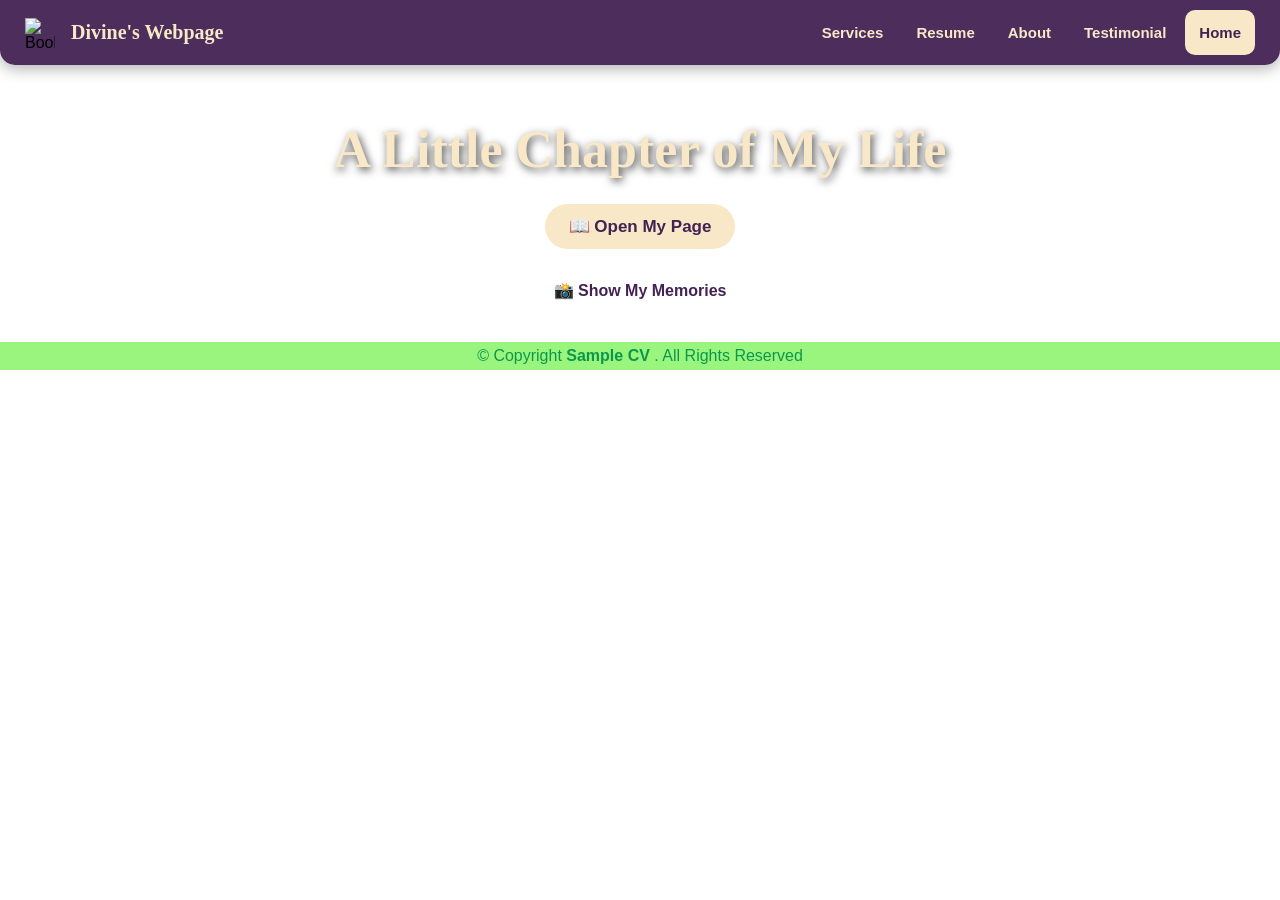
==== index.html @ b7608946 "Add files via upload" ====
<!DOCTYPE html>
<html lang="en">

<head>

    <meta charset="UTF-8">

    <meta name="viewport" content="width=device-width, initial-scale=1.0">

    <title>Divine's Webpage</title>

    <link rel="stylesheet" href="style.css">

</head>


<body>


    <!-- =========================================
         HEADER
         ========================================= -->

    <header>

        <div class="header">

            <!-- LEFT SIDE -->
            <div class="header-Left">

                <img
                    src="PHOTOS/PHOTOS/book-icon.png"
                    alt="Book icon"
                >

                <a
                    href="index.html"
                    class="logo"
                >
                    Divine's Webpage
                </a>

            </div>


            <!-- RIGHT SIDE / NAVIGATION -->
            <div class="header-Right">

                <a href="services.html">
                    Services
                </a>

                <a href="resume.html">
                    Resume
                </a>

                <a href="about.html">
                    About
                </a>

                <a href="testimonials.html">
                    Testimonial
                </a>

                <a
                    class="active"
                    href="index.html"
                >
                    Home
                </a>

            </div>

        </div>

    </header>



    <!-- =========================================
         MAIN CONTENT
         ========================================= -->

    <section>


        <!-- MAIN TITLE -->

        <h1>
            A Little Chapter of My Life
        </h1>



        <!-- =====================================
             ORIGINAL OPEN MY PAGE BUTTON
             ===================================== -->

        <button id="openButton">

            &#x1F4D6; Open My Page

        </button>



        <!-- =====================================
             ORIGINAL INTRODUCTION CARD
             ===================================== -->

        <div id="introCard">

            <h2>
                Welcome! &#x2728;
            </h2>

            <p>
                Hi! I'm Divine Juban. A 4th year nursing student.
                Welcome to my personal webpage!
                Stuff's here are just random.
                Hope you enjoy!
            </p>

        </div>



        <!-- =====================================
             SHOW MY MEMORIES BUTTON
             ===================================== -->

        <button
            id="photoButton"
            class="photo-button"
        >

            &#x1F4F8; Show My Memories

        </button>



        <!-- =====================================
             PHOTO WALL

             HIDDEN INITIALLY

             It will become "grid" when the
             Show My Memories button is clicked.
             ===================================== -->

        <div
            id="photoWall"
            class="polaroid-wall"
            style="display: none;"
        >


            <!-- =================================
                 PHOTO 1
                 ================================= -->

            <div class="polaroid polaroid-1">

                <img
                    src="PHOTOS/PHOTOS/IMG_1858.jpeg"
                    alt="Memory 1"
                >

            </div>



            <!-- =================================
                 PHOTO 2
                 ================================= -->

            <div class="polaroid polaroid-2">

                <img
                    src="PHOTOS/PHOTOS/IMG_2399.jpeg"
                    alt="Memory 2"
                >

            </div>



            <!-- =================================
                 PHOTO 3
                 ================================= -->

            <div class="polaroid polaroid-3">

                <img
                    src="PHOTOS/PHOTOS/IMG_2404.jpeg"
                    alt="Memory 3"
                >

            </div>



            <!-- =================================
                 PHOTO 4
                 ================================= -->

            <div class="polaroid polaroid-4">

                <img
                    src="PHOTOS/PHOTOS/IMG_2975.jpeg"
                    alt="Memory 4"
                >

            </div>



            <!-- =================================
                 PHOTO 5
                 ================================= -->

            <div class="polaroid polaroid-5">

                <img
                    src="PHOTOS/PHOTOS/IMG_2980.jpeg"
                    alt="Memory 5"
                >

            </div>



            <!-- =================================
                 PHOTO 6
                 ================================= -->

            <div class="polaroid polaroid-6">

                <img
                    src="PHOTOS/PHOTOS/IMG_3233.jpeg"
                    alt="Memory 6"
                >

            </div>



            <!-- =================================
                 PHOTO 7
                 ================================= -->

            <div class="polaroid polaroid-7">

                <img
                    src="PHOTOS/PHOTOS/IMG_3306.jpeg"
                    alt="Memory 7"
                >

            </div>



            <!-- =================================
                 PHOTO 8
                 ================================= -->

            <div class="polaroid polaroid-8">

                <img
                    src="PHOTOS/PHOTOS/IMG_3442.jpeg"
                    alt="Memory 8"
                >

            </div>



            <!-- =================================
                 PHOTO 9
                 ================================= -->

            <div class="polaroid polaroid-9">

                <img
                    src="PHOTOS/PHOTOS/IMG_3622.jpeg"
                    alt="Memory 9"
                >

            </div>



            <!-- =================================
                 PHOTO 10
                 ================================= -->

            <div class="polaroid polaroid-10">

                <img
                    src="PHOTOS/PHOTOS/IMG_3643.jpeg"
                    alt="Memory 10"
                >

            </div>



            <!-- =================================
                 PHOTO 11
                 ================================= -->

            <div class="polaroid polaroid-11">

                <img
                    src="PHOTOS/PHOTOS/IMG_3644.jpeg"
                    alt="Memory 11"
                >

            </div>



            <!-- =================================
                 PHOTO 12
                 ================================= -->

            <div class="polaroid polaroid-12">

                <img
                    src="PHOTOS/PHOTOS/IMG_4260.jpeg"
                    alt="Memory 12"
                >

            </div>



            <!-- =================================
                 PHOTO 13
                 ================================= -->

            <div class="polaroid polaroid-13">

                <img
                    src="PHOTOS/PHOTOS/IMG_8766.jpeg"
                    alt="Memory 13"
                >

            </div>


        </div>


    </section>



    <!-- =========================================
         FOOTER
         ========================================= -->

    <footer>

        <div class="footer">

            © Copyright
            <strong>
                <span>Sample CV</span>
            </strong>.
            All Rights Reserved

        </div>

    </footer>



    <!-- =========================================
         JAVASCRIPT
         ========================================= -->

    <script>


        /* =====================================
           ORIGINAL OPEN MY PAGE FUNCTION
           ===================================== */

        const openButton =
            document.getElementById("openButton");

        const introCard =
            document.getElementById("introCard");


        openButton.addEventListener(
            "click",
            function() {

                if (
                    introCard.style.display === "none" ||
                    introCard.style.display === ""
                ) {

                    introCard.style.display = "block";

                    openButton.innerHTML =
                        "&#x1F4D5; Close My Page";

                }

                else {

                    introCard.style.display = "none";

                    openButton.innerHTML =
                        "&#x1F4D6; Open My Page";

                }

            }
        );



        /* =====================================
           SHOW MY MEMORIES FUNCTION
           ===================================== */

        const photoButton =
            document.getElementById("photoButton");

        const photoWall =
            document.getElementById("photoWall");


        photoButton.addEventListener(
            "click",
            function() {

                /* SHOW PHOTO WALL */

                if (
                    photoWall.style.display === "none" ||
                    photoWall.style.display === ""
                ) {

                    photoWall.style.display = "grid";

                    photoButton.innerHTML =
                        "&#x1F4D5; Hide My Memories";

                }


                /* HIDE PHOTO WALL */

                else {

                    photoWall.style.display = "none";

                    photoButton.innerHTML =
                        "&#x1F4F8; Show My Memories";

                }

            }
        );


    </script>


</body>

</html>
---- style.css ----
/* =========================================
   GENERAL PAGE
   ========================================= */

html {
    min-height: 100%;
}

body {
    margin: 0;
    min-height: 100vh;

    background-image: url("PHOTOS/PHOTOS/BackGround 1.jpg");
    background-repeat: no-repeat;
    background-position: center top;
    background-size: cover;

    font-family: Arial, Helvetica, sans-serif;
}


/* =========================================
   HEADER
   ========================================= */

.header {
    background-color: rgba(68, 34, 83, 0.95);

    padding: 10px 25px;

    border-radius: 0 0 15px 15px;

    box-shadow: 0 4px 15px rgba(0, 0, 0, 0.3);

    display: flex;

    justify-content: space-between;

    align-items: center;

    position: relative;

    z-index: 10;
}


/* =========================================
   LEFT SIDE OF HEADER
   ========================================= */

.header-Left {
    display: flex;

    align-items: center;
}


.header-Left img {
    width: 30px;

    height: 30px;

    object-fit: contain;

    margin-right: 8px;
}


/* =========================================
   WEBSITE NAME
   ========================================= */

.header .logo {
    color: #f8e8c8;

    font-family: Georgia, 'Times New Roman', serif;

    font-size: 20px;

    font-weight: bold;

    text-decoration: none;

    padding: 8px;
}


/* =========================================
   RIGHT SIDE OF HEADER
   ========================================= */

.header-Right {
    display: flex;

    align-items: center;

    gap: 5px;
}


/* =========================================
   NAVIGATION LINKS
   ========================================= */

.header a {
    color: #f8e8c8;

    text-align: center;

    padding: 10px 14px;

    text-decoration: none;

    font-size: 15px;

    line-height: 25px;

    border-radius: 10px;

    font-family: Arial, Helvetica, sans-serif;

    font-weight: bold;

    transition: 0.3s;
}


.header a:hover {
    background-color: rgb(88, 3, 3);

    color: white;
}


.header a.active {
    background-color: #f8e8c8;

    color: #442253;
}


/* =========================================
   MAIN TITLE
   ========================================= */

h1 {
    color: #f8e8c8;

    text-align: center;

    font-family: Georgia, 'Times New Roman', serif;

    font-size: 52px;

    text-shadow:
        2px 3px 8px rgba(0, 0, 0, 0.7);

    margin: 55px 20px 25px 20px;
}


/* =========================================
   OPEN MY PAGE BUTTON
   ========================================= */

#openButton {
    display: block;

    background-color: #f8e8c8;

    color: #442253;

    border: none;

    padding: 12px 24px;

    border-radius: 25px;

    font-size: 17px;

    font-weight: bold;

    cursor: pointer;

    margin: 10px auto;

    transition: 0.3s;
}


#openButton:hover {
    background-color: white;

    transform: scale(1.05);
}


/* =========================================
   INTRODUCTION CARD
   ========================================= */

#introCard {
    display: none;

    background-color: rgba(248, 232, 200, 0.96);

    color: #442253;

    width: 60%;

    max-width: 600px;

    margin: 25px auto;

    padding: 25px;

    border-radius: 20px;

    text-align: center;

    box-shadow:
        0 5px 15px rgba(0, 0, 0, 0.3);

    box-sizing: border-box;
}


#introCard h2 {
    margin-top: 0;

    font-size: 28px;
}


#introCard p {
    font-size: 17px;

    line-height: 1.6;

    margin-bottom: 0;
}


/* =========================================
   SHOW MY MEMORIES BUTTON
   ========================================= */

.photo-button {
    display: block;

    margin: 20px auto;

    padding: 12px 25px;

    border: none;

    border-radius: 25px;

    background-color: white;

    color: #442253;

    font-size: 16px;

    font-weight: bold;

    cursor: pointer;

    transition: 0.3s;
}


.photo-button:hover {
    background-color: #f8e8c8;

    transform: scale(1.05);
}


/* =========================================
   COMPACT PHOTO GALLERY
   ========================================= */

#photoWall {
    display: none;

    width: 90%;

    max-width: 1000px;

    margin: 15px auto 80px auto;

    padding: 8px;

    box-sizing: border-box;

    grid-template-columns: repeat(6, 1fr);

    gap: 8px;

    overflow: hidden;
}


/* =========================================
   PHOTO FRAMES
   ========================================= */

.polaroid {
    width: 100%;

    height: 180px;

    background-color: white;

    border: 3px solid #333333;

    padding: 3px;

    box-sizing: border-box;

    overflow: hidden;

    box-shadow:
        0 3px 7px rgba(0, 0, 0, 0.4);

    min-width: 0;
}


/* =========================================
   PHOTOS INSIDE FRAMES
   ========================================= */

.polaroid img {
    width: 100%;

    height: 100%;

    object-fit: cover;

    display: block;
}


/* =========================================
   REMOVE PHOTO CAPTIONS
   ========================================= */

.polaroid p {
    display: none;
}


/* =========================================
   PHOTO ARRANGEMENT
   ========================================= */


/* -----------------------------------------
   TOP ROW
   3 LARGE FRAMES
   ----------------------------------------- */

.polaroid-1 {
    grid-column: span 2;
}

.polaroid-2 {
    grid-column: span 2;
}

.polaroid-3 {
    grid-column: span 2;
}


/* -----------------------------------------
   MIDDLE ROW
   6 SMALLER FRAMES
   ----------------------------------------- */

.polaroid-4 {
    grid-column: span 1;
}

.polaroid-5 {
    grid-column: span 1;
}

.polaroid-6 {
    grid-column: span 1;
}

.polaroid-7 {
    grid-column: span 1;
}

.polaroid-8 {
    grid-column: span 1;
}

.polaroid-13 {
    grid-column: span 1;
}


/* -----------------------------------------
   BOTTOM ROW
   4 FRAMES
   ----------------------------------------- */

.polaroid-9 {
    grid-column: span 1;
}

.polaroid-10 {
    grid-column: span 1;
}

.polaroid-11 {
    grid-column: span 2;
}

.polaroid-12 {
    grid-column: span 2;
}


/* =========================================
   FOOTER / COPYRIGHT
   ========================================= */

.footer {
    width: 100%;

    background-color: rgb(153, 245, 125);

    color: rgb(13, 151, 75);

    text-align: center;

    padding: 5px 0;

    box-sizing: border-box;

    margin-top: 30px;

    position: relative;
}


/* =========================================
   IPAD / TABLET
   ========================================= */

@media (max-width: 900px) {

    .header {
        padding: 8px 12px;
    }


    .header .logo {
        font-size: 17px;
    }


    .header a {
        padding: 8px 9px;

        font-size: 13px;
    }


    h1 {
        font-size: 42px;

        margin-top: 45px;
    }


    #photoWall {
        width: 96%;

        gap: 7px;
    }


    .polaroid {
        height: 180px;

        border-width: 3px;

        padding: 3px;
    }
}


/* =========================================
   SMALL PHONES
   ========================================= */

@media (max-width: 600px) {

    .header {
        flex-direction: column;

        gap: 8px;
    }


    .header-Right {
        flex-wrap: wrap;

        justify-content: center;
    }


    h1 {
        font-size: 34px;
    }


    #introCard {
        width: 85%;
    }


    #photoWall {
        width: 98%;

        gap: 5px;
    }


    .polaroid {
        height: 150px;

        border-width: 2px;

        padding: 2px;
    }
}


/* =========================================
   SERVICES PAGE
   MESSENGER-STYLE CONVERSATION
   ========================================= */

.services-page {
    width: 90%;

    max-width: 900px;

    margin: 0 auto;

    padding-bottom: 70px;

    box-sizing: border-box;
}


.messenger-box {
    width: 100%;

    max-width: 800px;

    margin: 0 auto;

    padding: 20px;

    box-sizing: border-box;

    background-color: rgba(30, 20, 55, 0.25);

    border-radius: 25px;

    box-shadow:
        0 0 20px rgba(248, 232, 200, 0.15);

    backdrop-filter: blur(3px);
}


.message {
    display: flex;

    width: 100%;

    margin: 15px 0;
}


.left-message {
    justify-content: flex-start;
}


.right-message {
    justify-content: flex-end;
}


.message-bubble {
    max-width: 65%;

    padding: 14px 18px;

    border-radius: 20px;

    font-size: 16px;

    line-height: 1.5;

    box-sizing: border-box;

    color: #f8e8c8;

    background-color: rgba(68, 34, 83, 0.88);

    border: 1px solid rgba(248, 232, 200, 0.35);

    box-shadow:
        0 0 8px rgba(248, 232, 200, 0.20),
        0 5px 15px rgba(0, 0, 0, 0.25);

    transition: 0.3s;
}


.left-message .message-bubble {
    border-bottom-left-radius: 5px;

    background-color: rgba(248, 232, 200, 0.92);

    color: #442253;

    box-shadow:
        0 0 10px rgba(248, 232, 200, 0.30),
        0 5px 15px rgba(0, 0, 0, 0.25);
}


.right-message .message-bubble {
    border-bottom-right-radius: 5px;

    background-color: rgba(68, 34, 83, 0.90);

    color: #f8e8c8;

    box-shadow:
        0 0 12px rgba(180, 130, 220, 0.30),
        0 5px 15px rgba(0, 0, 0, 0.25);
}


.message-bubble:hover {
    box-shadow:
        0 0 18px rgba(248, 232, 200, 0.45),
        0 5px 18px rgba(0, 0, 0, 0.30);
}


@media (max-width: 900px) {

    .services-page {
        width: 94%;
    }

    .messenger-box {
        padding: 15px;
    }

    .message-bubble {
        max-width: 70%;

        font-size: 15px;

        padding: 12px 16px;
    }
}


@media (max-width: 600px) {

    .services-page {
        width: 96%;
    }

    .messenger-box {
        padding: 10px;
    }

    .message-bubble {
        max-width: 82%;

        font-size: 14px;

        padding: 10px 13px;
    }

    .message {
        margin: 10px 0;
    }
}


/* =========================================
   INTERACTIVE SERVICES PAGE
   ========================================= */

.chat-profile {
    display: flex;

    align-items: center;

    gap: 10px;

    padding: 5px 10px 15px 10px;

    color: #f8e8c8;
}


.profile-icon {
    width: 42px;

    height: 42px;

    border-radius: 50%;

    background-color: #f8e8c8;

    display: flex;

    align-items: center;

    justify-content: center;

    font-size: 22px;

    box-shadow:
        0 0 12px
        rgba(248, 232, 200, 0.4);
}


.chat-profile strong {
    display: block;

    font-size: 16px;
}


.chat-profile span {
    display: block;

    font-size: 12px;

    opacity: 0.7;

    margin-top: 2px;
}


.chat-message {
    animation-duration: 0.5s;

    animation-fill-mode: both;
}


.message-appear {
    animation-name: messageAppear;
}


@keyframes messageAppear {

    from {
        opacity: 0;

        transform:
            translateY(15px)
            scale(0.97);
    }

    to {
        opacity: 1;

        transform:
            translateY(0)
            scale(1);
    }

}


.typing-indicator {
    display: none;

    align-items: center;

    gap: 8px;

    margin: 10px 0 15px 0;
}


.typing-indicator.show {
    display: flex;
}


.typing-bubble {
    display: flex;

    align-items: center;

    gap: 4px;

    background-color:
        rgba(68, 34, 83, 0.9);

    border: 1px solid
        rgba(248, 232, 200, 0.25);

    border-radius: 18px;

    padding: 10px 13px;
}


.typing-bubble span {
    width: 6px;

    height: 6px;

    background-color: #f8e8c8;

    border-radius: 50%;

    animation: typing 1.2s infinite;
}


.typing-bubble span:nth-child(2) {
    animation-delay: 0.2s;
}


.typing-bubble span:nth-child(3) {
    animation-delay: 0.4s;
}


@keyframes typing {

    0%,
    60%,
    100% {
        transform: translateY(0);

        opacity: 0.5;
    }

    30% {
        transform: translateY(-5px);

        opacity: 1;
    }

}


.typing-text {
    color: #f8e8c8;

    font-size: 12px;

    opacity: 0.7;
}


.continue-button {
    display: block;

    margin: 25px auto 10px auto;

    padding: 11px 24px;

    border: none;

    border-radius: 25px;

    background-color: #f8e8c8;

    color: #442253;

    font-size: 15px;

    font-weight: bold;

    cursor: pointer;

    box-shadow:
        0 0 10px
        rgba(248, 232, 200, 0.25);

    transition: 0.3s;
}


.continue-button:hover {
    transform: scale(1.05);

    box-shadow:
        0 0 18px
        rgba(248, 232, 200, 0.5);
}


.continue-button:disabled {
    opacity: 0.6;

    cursor: wait;

    transform: none;
}


.message {
    position: relative;
}


.reaction-menu {
    position: absolute;

    bottom: -42px;

    left: 10px;

    display: flex;

    gap: 4px;

    padding: 5px 8px;

    background-color:
        rgba(35, 20, 55, 0.95);

    border-radius: 20px;

    box-shadow:
        0 4px 15px
        rgba(0, 0, 0, 0.35);

    z-index: 5;

    animation: reactionAppear 0.2s ease;
}


.right-message .reaction-menu {
    right: 10px;

    left: auto;
}


.reaction-menu button {
    border: none;

    background: transparent;

    font-size: 18px;

    padding: 3px;

    cursor: pointer;

    transition: 0.2s;
}


.reaction-menu button:hover {
    transform: scale(1.3);
}


@keyframes reactionAppear {

    from {
        opacity: 0;

        transform: translateY(5px);
    }

    to {
        opacity: 1;

        transform: translateY(0);
    }

}


.reaction-count {
    position: absolute;

    bottom: -8px;

    left: 15px;

    background-color: #f8e8c8;

    color: #442253;

    padding: 3px 8px;

    border-radius: 15px;

    font-size: 12px;

    box-shadow:
        0 2px 6px
        rgba(0, 0, 0, 0.3);
}


.right-message .reaction-count {
    left: auto;

    right: 15px;
}


.final-card {
    display: none;

    text-align: center;

    margin: 35px auto 10px auto;

    padding: 25px;

    max-width: 500px;

    box-sizing: border-box;

    border-radius: 25px;

    background-color:
        rgba(248, 232, 200, 0.94);

    color: #442253;

    box-shadow:
        0 0 25px
        rgba(248, 232, 200, 0.3);

    animation: finalAppear 0.7s ease;
}


.final-card.show {
    display: block;
}


@keyframes finalAppear {

    from {
        opacity: 0;

        transform:
            translateY(20px)
            scale(0.95);
    }

    to {
        opacity: 1;

        transform:
            translateY(0)
            scale(1);
    }

}


.final-icon {
    font-size: 35px;

    margin-bottom: 5px;
}


.final-card h2 {
    margin: 5px 0 10px 0;

    font-family:
        Georgia,
        'Times New Roman',
        serif;
}


.final-card p {
    margin-top: 0;

    line-height: 1.5;
}


.skill-list {
    display: flex;

    flex-wrap: wrap;

    justify-content: center;

    gap: 8px;

    margin: 20px 0;
}


.skill-list span {
    padding: 8px 12px;

    border-radius: 18px;

    background-color:
        rgba(68, 34, 83, 0.12);

    font-size: 14px;
}


.restart-button {
    border: none;

    padding: 11px 22px;

    border-radius: 25px;

    background-color: #442253;

    color: #f8e8c8;

    font-weight: bold;

    font-size: 14px;

    cursor: pointer;

    transition: 0.3s;
}


.restart-button:hover {
    transform: scale(1.05);

    box-shadow:
        0 0 15px
        rgba(68, 34, 83, 0.4);
}


.messenger-box {
    background-color:
        rgba(30, 20, 55, 0.32);

    backdrop-filter: blur(5px);

    -webkit-backdrop-filter: blur(5px);
}


@media (max-width: 600px) {

    .chat-profile {
        padding-left: 5px;
    }


    .profile-icon {
        width: 36px;

        height: 36px;

        font-size: 19px;
    }


    .message-bubble {
        max-width: 85%;
    }


    .final-card {
        padding: 20px;
    }


    .skill-list span {
        font-size: 13px;

        padding: 7px 10px;
    }

}


/* =========================================
   ABOUT PAGE
   INTERACTIVE STORYBOOK
   ========================================= */

.about-page {
    width: 90%;

    max-width: 900px;

    margin: 0 auto;

    padding-bottom: 70px;

    box-sizing: border-box;
}


.about-subtitle {
    text-align: center;

    color: #f8e8c8;

    font-family: Georgia, 'Times New Roman', serif;

    font-size: 18px;

    font-style: italic;

    margin-top: -12px;

    margin-bottom: 25px;

    text-shadow:
        0 2px 6px rgba(0, 0, 0, 0.5);
}


.chapter-indicator {
    display: flex;

    justify-content: center;

    align-items: center;

    gap: 10px;

    margin-bottom: 15px;

    color: #f8e8c8;

    font-family: Georgia, 'Times New Roman', serif;

    font-size: 14px;
}


#chapterNumber {
    font-weight: bold;
}


.chapter-line {
    opacity: 0.5;
}


#chapterTitle {
    font-style: italic;

    opacity: 0.9;
}


.about-book {
    position: relative;

    width: 100%;

    max-width: 780px;

    min-height: 500px;

    margin: 0 auto;

    padding: 38px 45px;

    box-sizing: border-box;

    background:
        linear-gradient(
            90deg,
            rgba(232, 211, 174, 0.98) 0%,
            rgba(248, 232, 200, 0.98) 8%,
            rgba(255, 244, 218, 0.98) 50%,
            rgba(248, 232, 200, 0.98) 92%,
            rgba(232, 211, 174, 0.98) 100%
        );

    color: #442253;

    border-radius:
        8px 18px 18px 8px;

    border-left:
        9px solid #442253;

    box-shadow:
        0 10px 30px rgba(0, 0, 0, 0.4),
        0 0 25px rgba(248, 232, 200, 0.20);

    overflow: hidden;
}


.about-book::before {
    content: "";

    position: absolute;

    top: 0;
    left: 22px;

    width: 1px;
    height: 100%;

    background-color:
        rgba(68, 34, 83, 0.12);

    pointer-events: none;
}


.about-book::after {
    content: "✦";

    position: absolute;

    right: 18px;
    bottom: 12px;

    color:
        rgba(68, 34, 83, 0.25);

    font-size: 22px;

    pointer-events: none;
}


.about-chapter {
    display: none;

    min-height: 420px;

    position: relative;

    z-index: 1;
}


.about-chapter.active-chapter {
    display: block;

    animation:
        chapterAppear
        0.55s
        ease;
}


@keyframes chapterAppear {

    from {
        opacity: 0;

        transform:
            translateX(25px)
            scale(0.98);
    }

    to {
        opacity: 1;

        transform:
            translateX(0)
            scale(1);
    }

}


.chapter-icon {
    text-align: center;

    font-size: 44px;

    margin-bottom: 6px;

    filter:
        drop-shadow(
            0 3px 3px
            rgba(0, 0, 0, 0.15)
        );
}


.about-chapter h2 {
    text-align: center;

    color: #442253;

    font-family:
        Georgia,
        'Times New Roman',
        serif;

    font-size: 32px;

    margin-top: 5px;

    margin-bottom: 5px;
}


.chapter-intro {
    text-align: center;

    color: #6b4a76;

    font-family:
        Georgia,
        'Times New Roman',
        serif;

    font-style: italic;

    font-size: 15px;

    margin-top: 5px;

    margin-bottom: 25px;
}


.about-chapter p {
    color: #442253;

    font-family:
        Georgia,
        'Times New Roman',
        serif;

    font-size: 17px;

    line-height: 1.75;

    margin: 16px 0;

    text-align: left;
}


.about-chapter p:not(.chapter-intro):first-of-type::first-letter {
    font-size: 32px;

    font-weight: bold;

    color: #7c4b8e;

    float: left;

    line-height: 0.9;

    margin-right: 4px;

    margin-top: 4px;
}


.about-chapter strong {
    color: #5c286f;

    font-weight: bold;
}


.memory-note {
    max-width: 540px;

    margin: 25px auto 10px auto;

    padding: 16px 20px;

    box-sizing: border-box;

    text-align: center;

    color: #442253;

    background-color:
        rgba(68, 34, 83, 0.08);

    border-left: 4px solid #7c4b8e;

    border-right: 4px solid #7c4b8e;

    border-radius: 10px;

    font-family:
        Georgia,
        'Times New Roman',
        serif;

    font-size: 16px;

    line-height: 1.6;

    box-shadow:
        0 3px 10px
        rgba(68, 34, 83, 0.10);
}


.final-quote {
    max-width: 550px;

    margin: 30px auto 10px auto;

    padding: 18px 20px;

    text-align: center;

    color: #442253;

    font-family:
        Georgia,
        'Times New Roman',
        serif;

    font-size: 20px;

    font-style: italic;

    line-height: 1.5;

    border-top:
        1px solid
        rgba(68, 34, 83, 0.25);

    border-bottom:
        1px solid
        rgba(68, 34, 83, 0.25);
}


.chapter-navigation {
    display: flex;

    justify-content: center;

    align-items: center;

    gap: 20px;

    margin-top: 25px;
}


.chapter-button {
    border: none;

    padding: 11px 21px;

    border-radius: 25px;

    background-color: #f8e8c8;

    color: #442253;

    font-family: Arial, Helvetica, sans-serif;

    font-size: 14px;

    font-weight: bold;

    cursor: pointer;

    box-shadow:
        0 0 10px
        rgba(248, 232, 200, 0.25);

    transition:
        transform 0.3s,
        box-shadow 0.3s,
        background-color 0.3s;
}


.chapter-button:hover {
    background-color: white;

    transform:
        translateY(-2px)
        scale(1.04);

    box-shadow:
        0 0 18px
        rgba(248, 232, 200, 0.5);
}


.chapter-button:disabled {
    opacity: 0.35;

    cursor: not-allowed;

    transform: none;

    box-shadow: none;
}


.page-number {
    min-width: 45px;

    color: #f8e8c8;

    text-align: center;

    font-family:
        Georgia,
        'Times New Roman',
        serif;

    font-size: 14px;

    font-weight: bold;
}


.chapter-dots {
    display: flex;

    justify-content: center;

    align-items: center;

    gap: 8px;

    margin-top: 18px;
}


.chapter-dot {
    width: 8px;

    height: 8px;

    border-radius: 50%;

    background-color:
        rgba(248, 232, 200, 0.35);

    cursor: pointer;

    transition: 0.3s;
}


.chapter-dot:hover {
    transform: scale(1.4);

    background-color:
        rgba(248, 232, 200, 0.75);
}


.chapter-dot.active-dot {
    width: 11px;

    height: 11px;

    background-color: #f8e8c8;

    box-shadow:
        0 0 10px
        rgba(248, 232, 200, 0.75);
}


@media (max-width: 900px) {

    .about-page {
        width: 94%;
    }


    .about-book {
        max-width: 720px;

        min-height: 520px;

        padding: 32px 38px;
    }


    .about-chapter {
        min-height: 440px;
    }


    .about-chapter p {
        font-size: 16px;

        line-height: 1.7;
    }


    .about-chapter h2 {
        font-size: 29px;
    }

}


@media (max-width: 600px) {

    .about-page {
        width: 94%;

        padding-bottom: 45px;
    }


    .about-subtitle {
        font-size: 16px;

        margin-bottom: 18px;
    }


    .chapter-indicator {
        flex-wrap: wrap;

        gap: 5px;

        font-size: 13px;
    }


    .chapter-line {
        display: none;
    }


    .about-book {
        min-height: 550px;

        padding: 25px 23px;

        border-left-width: 5px;

        border-radius:
            6px 14px 14px 6px;
    }


    .about-book::before {
        left: 13px;
    }


    .about-chapter {
        min-height: 490px;
    }


    .chapter-icon {
        font-size: 36px;
    }


    .about-chapter h2 {
        font-size: 26px;
    }


    .chapter-intro {
        font-size: 14px;
    }


    .about-chapter p {
        font-size: 15px;

        line-height: 1.65;
    }


    .memory-note {
        font-size: 14px;

        padding: 13px 15px;
    }


    .final-quote {
        font-size: 17px;

        padding: 15px 10px;
    }


    .chapter-navigation {
        gap: 8px;

        margin-top: 18px;
    }


    .chapter-button {
        padding: 10px 13px;

        font-size: 12px;
    }


    .page-number {
        font-size: 12px;

        min-width: 38px;
    }


    .chapter-dots {
        gap: 6px;
    }

}


/* =========================================================
   RESUME PAGE
   ENVELOPE / FOLDING RESUME DESIGN
   ========================================================= */

.resume-page {

    width: 100%;

    min-height: 100vh;

    padding: 45px 20px 70px;

    box-sizing: border-box;

    display: flex;

    flex-direction: column;

    align-items: center;
}


.resume-title {

    color: #f8e8c8;

    font-family:
        Georgia,
        'Times New Roman',
        serif;

    font-size: 48px;

    text-align: center;

    margin:
        15px 0 8px;

    text-shadow:
        2px 3px 8px
        rgba(0, 0, 0, 0.7);
}


.resume-subtitle {

    color: #f8e8c8;

    font-family:
        Georgia,
        'Times New Roman',
        serif;

    font-size: 16px;

    font-style: italic;

    text-align: center;

    margin:
        0 0 35px;
}


.resume-envelope {

    position: relative;

    width: min(950px, 94vw);

    height: 620px;

    perspective: 1600px;
}


.resume-cover {

    position: absolute;

    inset: 0;

    display: flex;

    flex-direction: column;

    justify-content: center;

    align-items: center;

    text-align: center;

    padding: 40px;

    box-sizing: border-box;

    background:
        linear-gradient(
            135deg,
            #ead5ac,
            #f8e8c8,
            #ead5ac
        );

    border:
        5px solid #442253;

    border-radius: 18px;

    color: #442253;

    box-shadow:
        0 15px 35px
        rgba(0, 0, 0, 0.45);

    z-index: 10;

    transform-origin: left center;

    transition:
        transform 1.4s ease,
        opacity 0.6s ease;
}


.cover-symbol {

    font-size: 35px;

    margin-bottom: 10px;
}


.resume-cover h1 {

    color: #442253;

    font-family:
        Georgia,
        'Times New Roman',
        serif;

    font-size: 52px;

    margin:
        0 0 12px;
}


.cover-name {

    font-family:
        Georgia,
        'Times New Roman',
        serif;

    font-size: 23px;

    font-weight: bold;

    margin: 5px 0;
}


.cover-course {

    color: #6b4a76;

    font-family:
        Georgia,
        'Times New Roman',
        serif;

    font-size: 16px;

    font-style: italic;

    line-height: 1.5;

    margin:
        5px 0 30px;
}


.open-resume {

    border: none;

    padding:
        13px 30px;

    border-radius: 30px;

    background-color: #442253;

    color: #f8e8c8;

    font-size: 16px;

    font-weight: bold;

    cursor: pointer;

    box-shadow:
        0 5px 15px
        rgba(68, 34, 83, 0.4);

    transition: 0.3s;
}


.open-resume:hover {

    background-color: #5c286f;

    transform:
        translateY(-3px)
        scale(1.04);
}


.resume-inside {

    position: absolute;

    inset: 0;

    display: grid;

    grid-template-columns:
        repeat(3, 1fr);

    background:
        linear-gradient(
            90deg,
            #ead5ac,
            #fff4da,
            #ead5ac
        );

    border:
        5px solid #442253;

    border-radius: 18px;

    overflow: hidden;

    opacity: 0;

    transform: scale(0.96);

    transition:
        opacity 0.8s ease 0.5s,
        transform 0.8s ease 0.5s;
}


.resume-panel {

    padding:
        30px 23px;

    box-sizing: border-box;

    border-right:
        1px solid
        rgba(68, 34, 83, 0.2);

    overflow-y: auto;
}


.resume-panel:last-child {

    border-right: none;
}


.resume-panel:nth-child(1) {

    background:
        rgba(248, 232, 200, 0.9);
}


.resume-panel:nth-child(2) {

    background:
        rgba(255, 244, 218, 0.98);
}


.resume-panel:nth-child(3) {

    background:
        rgba(248, 232, 200, 0.9);
}


.panel-icon {

    display: block;

    text-align: center;

    font-size: 30px;

    margin-bottom: 5px;
}


.resume-panel h2 {

    color: #442253;

    font-family:
        Georgia,
        'Times New Roman',
        serif;

    font-size: 22px;

    text-align: center;

    margin:
        5px 0 20px;

    padding-bottom: 10px;

    border-bottom:
        2px solid
        rgba(68, 34, 83, 0.18);
}


.personal-info p {

    color: #442253;

    font-size: 14px;

    line-height: 1.5;

    margin: 12px 0;
}


.personal-info strong {

    color: #5c286f;
}


.bio {

    margin-top: 25px;

    padding: 15px;

    background:
        rgba(68, 34, 83, 0.07);

    border-left:
        4px solid #7c4b8e;

    border-radius: 10px;

    font-family:
        Georgia,
        'Times New Roman',
        serif;

    font-size: 14px;

    line-height: 1.7;
}


.education-item {

    margin-bottom: 20px;

    padding-left: 12px;

    border-left:
        4px solid #7c4b8e;
}


.education-item h3 {

    color: #5c286f;

    font-family:
        Georgia,
        'Times New Roman',
        serif;

    font-size: 15px;

    margin:
        0 0 5px;
}


.education-item p {

    color: #442253;

    font-size: 13px;

    line-height: 1.5;

    margin: 3px 0;
}


.current-year {

    display: inline-block;

    margin-top: 6px;

    padding:
        5px 9px;

    background-color: #442253;

    color: #f8e8c8;

    border-radius: 15px;

    font-size: 11px;

    font-weight: bold;
}


.clinical-item {

    margin-bottom: 14px;

    padding: 11px;

    background:
        rgba(68, 34, 83, 0.07);

    border-radius: 9px;
}


.clinical-item h3 {

    color: #5c286f;

    font-family:
        Georgia,
        'Times New Roman',
        serif;

    font-size: 14px;

    margin:
        0 0 5px;
}


.clinical-item p {

    color: #442253;

    font-size: 12px;

    line-height: 1.5;

    margin: 0;
}


.skills {

    margin-top: 20px;

    text-align: center;
}


.skill {

    display: inline-block;

    padding:
        7px 10px;

    margin:
        4px 2px;

    background:
        rgba(68, 34, 83, 0.10);

    color: #442253;

    border-radius: 15px;

    font-size: 12px;

    border:
        1px solid
        rgba(68, 34, 83, 0.15);
}


.resume-note {

    margin-top: 20px;

    padding: 13px;

    background:
        rgba(124, 75, 142, 0.08);

    border-radius: 10px;

    text-align: center;

    font-family:
        Georgia,
        'Times New Roman',
        serif;

    font-size: 12px;

    line-height: 1.6;

    font-style: italic;
}


.close-resume {

    position: absolute;

    bottom: 18px;

    left: 50%;

    transform:
        translateX(-50%);

    z-index: 20;

    border: none;

    padding:
        10px 22px;

    border-radius: 25px;

    background-color: #442253;

    color: #f8e8c8;

    font-size: 13px;

    font-weight: bold;

    cursor: pointer;

    opacity: 0;

    pointer-events: none;

    transition:
        opacity 0.5s ease 1.2s,
        background-color 0.3s;
}


.close-resume:hover {

    background-color: #5c286f;
}

/* =========================================================
   TESTIMONIALS
   VINTAGE LETTER ENVELOPES
   ========================================================= */


/* =========================================
   TESTIMONIALS PAGE
   ========================================= */

.testimonials-page {

    width: 100%;

    min-height: 100vh;

    padding: 45px 20px 70px;

    box-sizing: border-box;

    text-align: center;
}


/* =========================================
   TITLE
   ========================================= */

.testimonials-page h1 {

    color: #f8e8c8;

    font-family:
        Georgia,
        'Times New Roman',
        serif;

    font-size: 46px;

    margin:
        15px 20px 10px;

    text-shadow:
        2px 3px 8px
        rgba(0, 0, 0, 0.7);
}


/* =========================================
   SUBTITLE
   ========================================= */

.testimonials-subtitle {

    color: #f8e8c8;

    font-family:
        Georgia,
        'Times New Roman',
        serif;

    font-size: 16px;

    font-style: italic;

    max-width: 650px;

    margin:
        0 auto 60px;

    line-height: 1.5;
}


/* =========================================
   ENVELOPE GRID
   ========================================= */

.testimonials-page {

    display: block;
}


.envelope-card {

    width: 350px;

    max-width: 90vw;

    display: inline-block;

    vertical-align: top;

    margin:
        0 25px 120px;

    text-align: center;

    cursor: pointer;

    position: relative;

    user-select: none;

    z-index: 1;
}


/* =========================================
   ENVELOPE
   ========================================= */

.envelope {

    position: relative;

    width: 100%;

    height: 220px;

    perspective: 1000px;

    filter:
        drop-shadow(
            0 10px 12px
            rgba(0, 0, 0, 0.45)
        );
}


/* =========================================
   ENVELOPE BACK
   ========================================= */

.envelope-back {

    position: absolute;

    inset: 0;

    background:
        linear-gradient(
            135deg,
            #d7b67b,
            #f2d9a4,
            #c99e61
        );

    border:
        4px solid #4b3020;

    border-radius: 7px;

    box-sizing: border-box;

    z-index: 1;
}


/* =========================================
   LETTER
   ========================================= */

.letter {

    position: absolute;

    left: 7%;

    bottom: 5px;

    width: 86%;

    height: 195px;

    background:
        linear-gradient(
            135deg,
            #fffaf0,
            #f2dfb9
        );

    border:
        2px solid
        rgba(75, 48, 32, 0.35);

    box-sizing: border-box;

    box-shadow:
        0 5px 14px
        rgba(0, 0, 0, 0.35);

    z-index: 2;

    transform:
        translateY(70px);

    transition:
        transform 0.8s ease;

    overflow: hidden;
}


/* =========================================
   LETTER CONTENT
   ========================================= */

.letter-content {

    height: 100%;

    padding:
        14px 18px;

    box-sizing: border-box;

    color: #4b3020;

    font-family:
        Georgia,
        'Times New Roman',
        serif;

    text-align: left;

    overflow-y: auto;
}


.letter-content h2 {

    color: #563827;

    font-family:
        Georgia,
        'Times New Roman',
        serif;

    font-size: 19px;

    text-align: center;

    margin:
        0 0 8px;
}


.letter-content p {

    color: #4b3020;

    font-family:
        Georgia,
        'Times New Roman',
        serif;

    font-size: 13px;

    line-height: 1.45;

    margin:
        0 0 8px;
}


.letter-content span {

    display: block;

    color: #70513b;

    font-family:
        Georgia,
        'Times New Roman',
        serif;

    font-size: 12px;

    font-style: italic;

    text-align: right;
}


.letter-heart {

    text-align: center;

    font-size: 22px;

    margin-bottom: 3px;
}


/* =========================================
   ENVELOPE FRONT
   ========================================= */

.envelope-front {

    position: absolute;

    left: 0;

    bottom: 0;

    width: 100%;

    height: 65%;

    background:
        linear-gradient(
            135deg,
            #c49a60,
            #e5c68f,
            #c49a60
        );

    clip-path:
        polygon(
            0 0,
            50% 55%,
            100% 0,
            100% 100%,
            0 100%
        );

    border-bottom:
        4px solid #4b3020;

    z-index: 4;
}


/* =========================================
   ENVELOPE FLAP
   ========================================= */

.envelope-flap {

    position: absolute;

    top: 0;

    left: 0;

    width: 100%;

    height: 63%;

    background:
        linear-gradient(
            135deg,
            #ead09b,
            #c49a60
        );

    clip-path:
        polygon(
            0 0,
            100% 0,
            50% 100%
        );

    transform-origin:
        top center;

    transform:
        rotateX(0deg);

    transition:
        transform 0.8s ease;

    z-index: 6;

    backface-visibility:
        hidden;
}


/* =========================================
   WAX SEAL
   ========================================= */

.wax-seal {

    position: absolute;

    left: 50%;

    top: 56%;

    width: 55px;

    height: 55px;

    display: flex;

    justify-content: center;

    align-items: center;

    transform:
        translate(-50%, -50%);

    background:
        radial-gradient(
            circle,
            #70405f,
            #442253
        );

    border:
        3px solid #d8b979;

    border-radius: 50%;

    color: #f8e8c8;

    font-size: 22px;

    box-shadow:
        0 4px 9px
        rgba(0, 0, 0, 0.4);

    z-index: 8;

    transition:
        opacity 0.35s ease,
        transform 0.35s ease;
}


/* =========================================
   FRIEND NAME
   ========================================= */

.envelope-card h3 {

    color: #f8e8c8;

    font-family:
        Georgia,
        'Times New Roman',
        serif;

    font-size: 19px;

    margin:
        18px 0 3px;

    text-shadow:
        1px 2px 5px
        rgba(0, 0, 0, 0.7);
}


/* =========================================
   TAP TEXT
   ========================================= */

.tap-text {

    color: #f8e8c8;

    font-family:
        Georgia,
        'Times New Roman',
        serif;

    font-size: 13px;

    font-style: italic;

    margin: 0;

    opacity: 0.8;
}


/* =========================================
   OPENED ENVELOPE
   ========================================= */

.envelope-card.opened {

    z-index: 20;
}


.envelope-card.opened
.letter {

    transform:
        translateY(-120px);

    z-index: 7;
}


.envelope-card.opened
.envelope-flap {

    transform:
        rotateX(180deg);

    z-index: 1;
}


.envelope-card.opened
.wax-seal {

    opacity: 0;

    transform:
        translate(-50%, -50%)
        scale(0.4);
}


/* =========================================
   INSTRUCTION
   ========================================= */

.instruction {

    color: #f8e8c8;

    font-family:
        Georgia,
        'Times New Roman',
        serif;

    font-size: 15px;

    font-style: italic;

    margin:
        10px auto 20px;

    opacity: 0.9;

    clear: both;
}


/* =========================================
   IPAD / TABLET
   ========================================= */

@media (max-width: 900px) {

    .testimonials-page h1 {

        font-size: 40px;
    }


    .envelope-card {

        width: 320px;

        margin:
            0 12px 120px;
    }

}


/* =========================================
   PHONE
   ========================================= */

@media (max-width: 650px) {

    .testimonials-page {

        padding:
            35px 10px 60px;
    }


    .testimonials-page h1 {

        font-size: 32px;
    }


    .testimonials-subtitle {

        font-size: 14px;

        margin-bottom: 50px;
    }


    .envelope-card {

        display: block;

        width: 340px;

        max-width: 90vw;

        margin:
            0 auto 120px;
    }


    .envelope {

        height: 215px;
    }


    .letter {

        height: 190px;
    }


    .envelope-card.opened
    .letter {

        transform:
            translateY(-115px);
    }

}
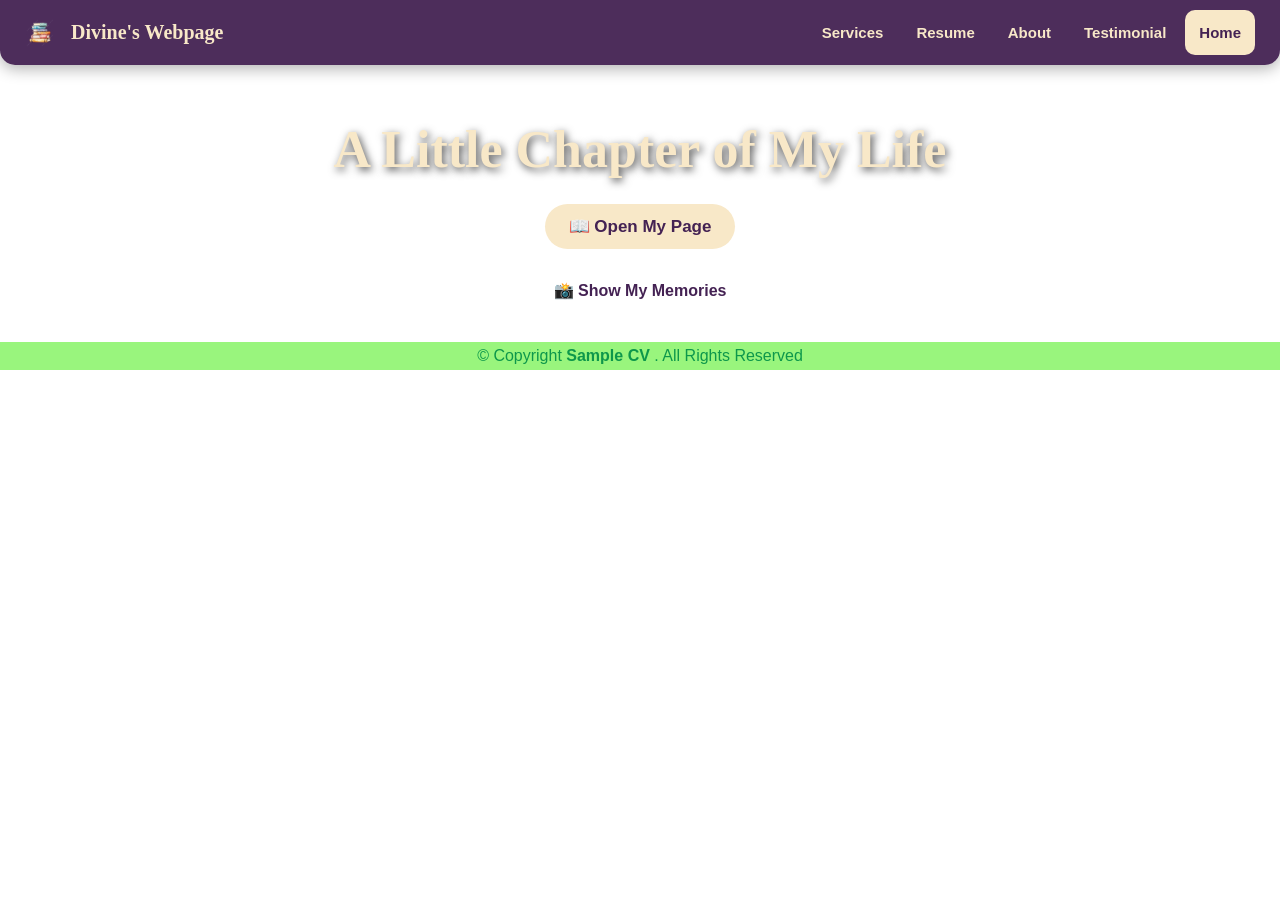
==== commit fc2a31f7: "Update index.html" ====
--- a/index.html
+++ b/index.html
@@ -29,7 +29,7 @@
             <div class="header-Left">
 
                 <img
-                    src="PHOTOS/PHOTOS/book-icon.png"
+                    src="book-icon.png"
                     alt="Book icon"
                 >
 
@@ -163,7 +163,7 @@
             <div class="polaroid polaroid-1">
 
                 <img
-                    src="PHOTOS/PHOTOS/IMG_1858.jpeg"
+                    src="IMG_1858.jpeg"
                     alt="Memory 1"
                 >
 
@@ -178,7 +178,7 @@
             <div class="polaroid polaroid-2">
 
                 <img
-                    src="PHOTOS/PHOTOS/IMG_2399.jpeg"
+                    src="IMG_2399.jpeg"
                     alt="Memory 2"
                 >
 
@@ -193,7 +193,7 @@
             <div class="polaroid polaroid-3">
 
                 <img
-                    src="PHOTOS/PHOTOS/IMG_2404.jpeg"
+                    src="IMG_2404.jpeg"
                     alt="Memory 3"
                 >
 
@@ -208,7 +208,7 @@
             <div class="polaroid polaroid-4">
 
                 <img
-                    src="PHOTOS/PHOTOS/IMG_2975.jpeg"
+                    src="IMG_2975.jpeg"
                     alt="Memory 4"
                 >
 
@@ -223,7 +223,7 @@
             <div class="polaroid polaroid-5">
 
                 <img
-                    src="PHOTOS/PHOTOS/IMG_2980.jpeg"
+                    src="IMG_2980.jpeg"
                     alt="Memory 5"
                 >
 
@@ -238,7 +238,7 @@
             <div class="polaroid polaroid-6">
 
                 <img
-                    src="PHOTOS/PHOTOS/IMG_3233.jpeg"
+                    src="IMG_3233.jpeg"
                     alt="Memory 6"
                 >
 
@@ -253,7 +253,7 @@
             <div class="polaroid polaroid-7">
 
                 <img
-                    src="PHOTOS/PHOTOS/IMG_3306.jpeg"
+                    src="IMG_3306.jpeg"
                     alt="Memory 7"
                 >
 
@@ -268,7 +268,7 @@
             <div class="polaroid polaroid-8">
 
                 <img
-                    src="PHOTOS/PHOTOS/IMG_3442.jpeg"
+                    src="IMG_3442.jpeg"
                     alt="Memory 8"
                 >
 
@@ -283,7 +283,7 @@
             <div class="polaroid polaroid-9">
 
                 <img
-                    src="PHOTOS/PHOTOS/IMG_3622.jpeg"
+                    src="IMG_3622.jpeg"
                     alt="Memory 9"
                 >
 
@@ -298,7 +298,7 @@
             <div class="polaroid polaroid-10">
 
                 <img
-                    src="PHOTOS/PHOTOS/IMG_3643.jpeg"
+                    src="IMG_3643.jpeg"
                     alt="Memory 10"
                 >
 
@@ -313,7 +313,7 @@
             <div class="polaroid polaroid-11">
 
                 <img
-                    src="PHOTOS/PHOTOS/IMG_3644.jpeg"
+                    src="IMG_3644.jpeg"
                     alt="Memory 11"
                 >
 
@@ -328,7 +328,7 @@
             <div class="polaroid polaroid-12">
 
                 <img
-                    src="PHOTOS/PHOTOS/IMG_4260.jpeg"
+                    src="IMG_4260.jpeg"
                     alt="Memory 12"
                 >
 
@@ -343,7 +343,7 @@
             <div class="polaroid polaroid-13">
 
                 <img
-                    src="PHOTOS/PHOTOS/IMG_8766.jpeg"
+                    src="IMG_8766.jpeg"
                     alt="Memory 13"
                 >
 
@@ -475,4 +475,4 @@
 
 </body>
 
-</html>+</html>
